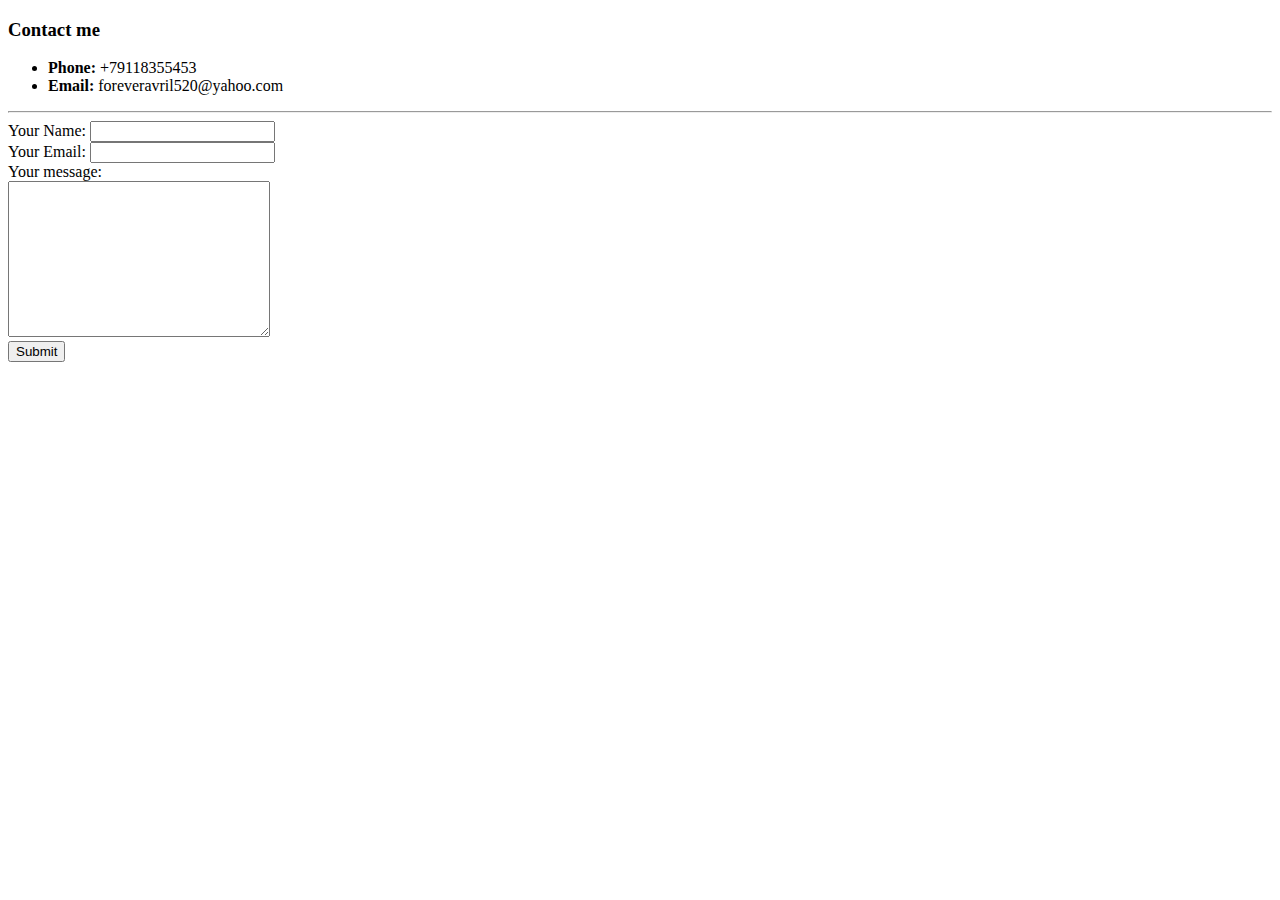
==== contact.html @ 59ccb173 "Added initial cv website files" ====
<!DOCTYPE html>
<html lang="en" dir="ltr">
  <head>
    <meta charset="utf-8">
    <title>Contact me</title>
  </head>
  <body>
    <h3>Contact me</h3>
    <ul>
      <li><strong>Phone:</strong> +79118355453</li>
      <li><strong>Email:</strong> foreveravril520@yahoo.com</li>
    </ul>
    <hr>
    <form action="mailto:messi4ever500@gmail.com" method="post" enctype="text/plain">
      <label>Your Name:</label>
      <input type="text" name="yourName" value=""><br>
      <label>Your Email:</label>
      <input type="email" name="yourEmail" value=""><br>
      <label>Your message:</label><br>
      <textarea name="yourMessage" rows="10" cols="30"></textarea><br>
      <input type="submit" name="">
    </form>
  </body>
</html>
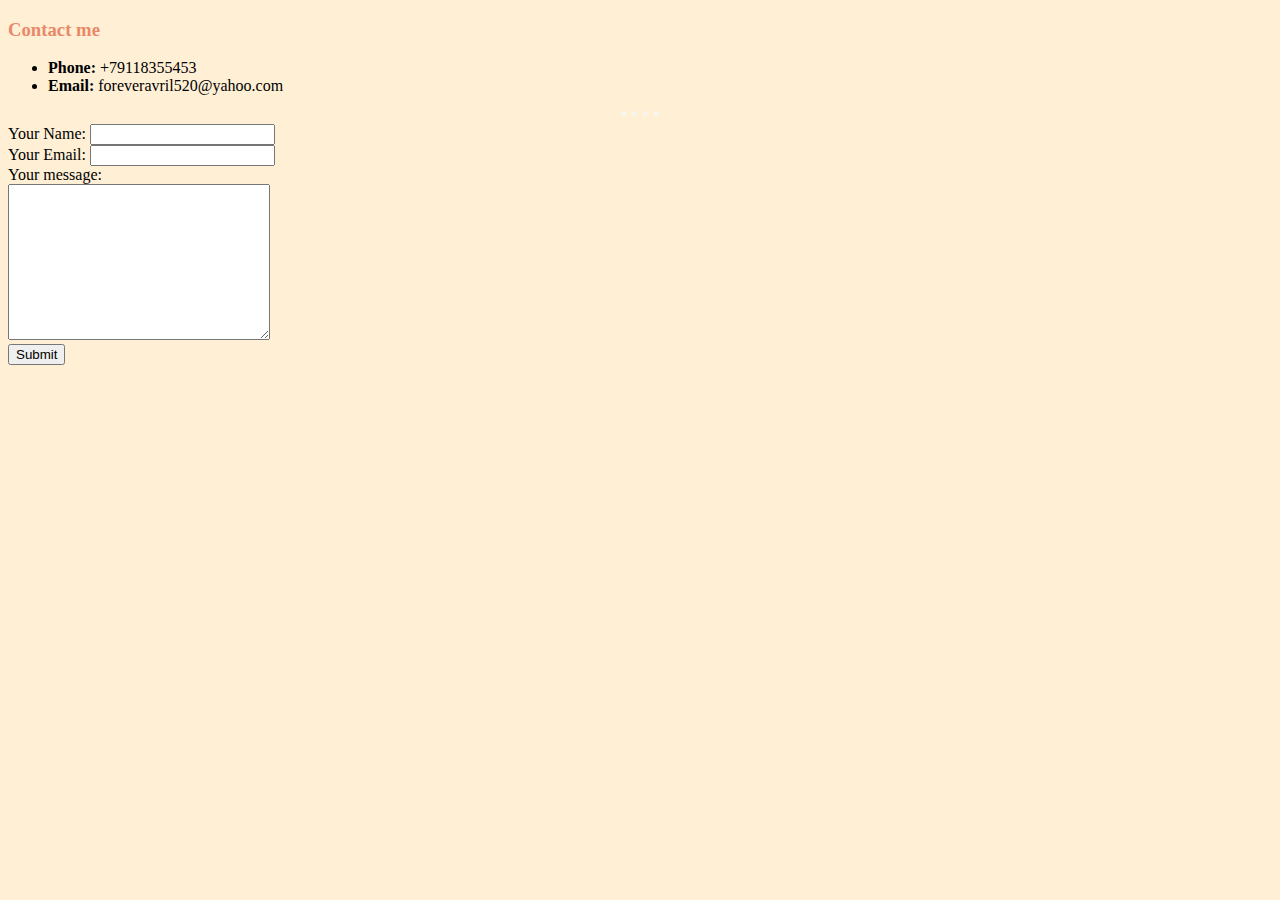
==== commit 1c2009b3: "added css" ====
--- a/contact.html
+++ b/contact.html
@@ -3,6 +3,8 @@
   <head>
     <meta charset="utf-8">
     <title>Contact me</title>
+    <link rel="stylesheet" href="css/styles.css">
+
   </head>
   <body>
     <h3>Contact me</h3>
--- a/css/styles.css
+++ b/css/styles.css
@@ -0,0 +1,19 @@
+body {
+  background-color: papayawhip;
+}
+
+h1 {
+  color: #e9896a;
+}
+
+h3 {
+  color: #e9896a;
+}
+
+hr {
+  border-style: none;
+  border-top-style: dotted;
+  border-color: #f8f5f1;
+  border-width: 5px;
+  width: 3%;
+}
